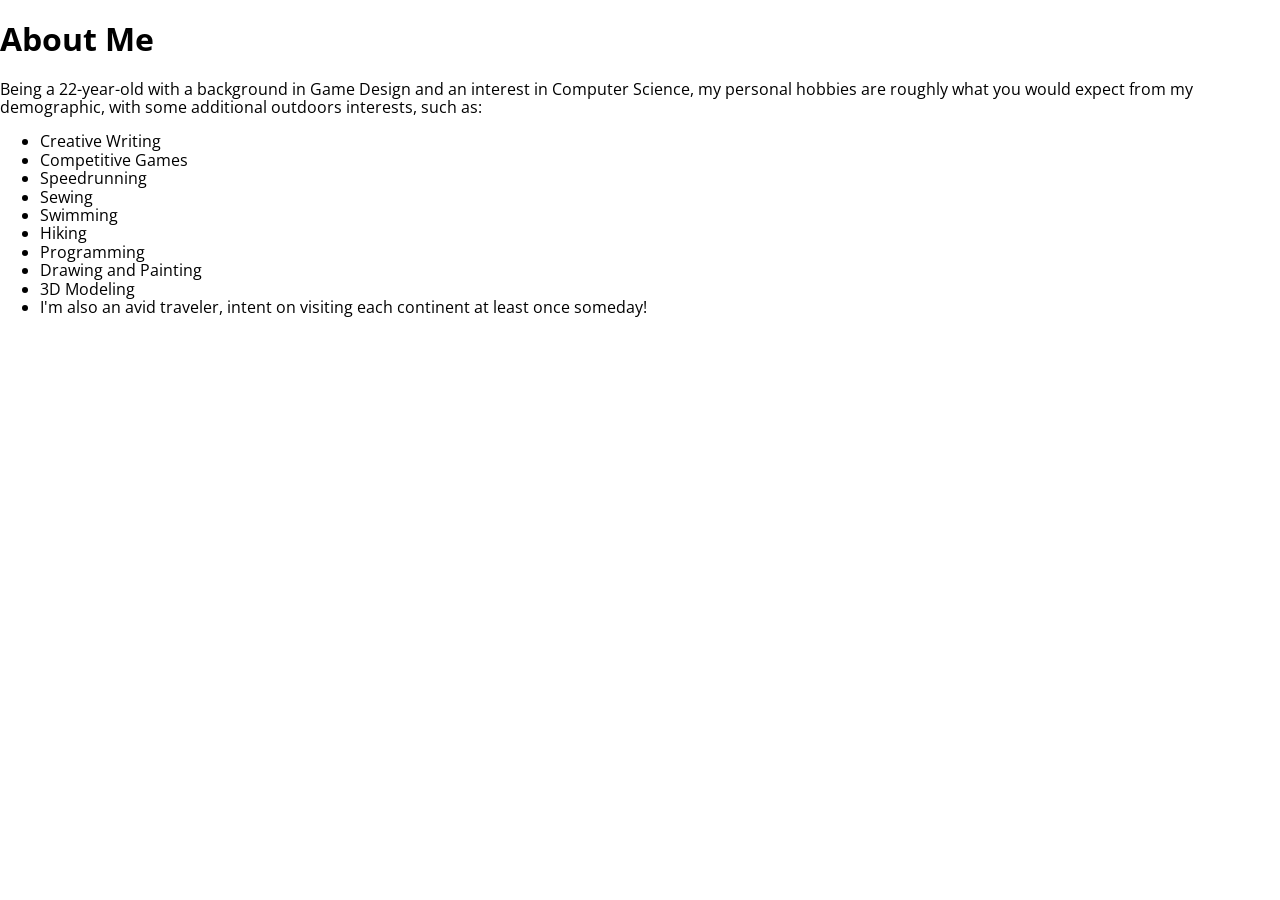
==== deploy/about.html @ 72fca48d "Added and created baseline for all HTML pages" ====
<!DOCTYPE html>
<html lang="en">
<head>
        <meta charset="UTF-8">
        <meta name="viewport" content="width=device-width, initial-scale=1.0">
        <meta http-equiv="X-UA-Compatible" content="ie=edge">
        <!-- Google Fonts -->
        <link rel="preconnect" href="https://fonts.googleapis.com">
        <link rel="preconnect" href="https://fonts.gstatic.com" crossorigin>
        <link href="https://fonts.googleapis.com/css2?family=Open+Sans:ital,wght@0,300..800;1,300..800&display=swap" rel="stylesheet">
        <link rel="stylesheet" href="css/styles.css">
        <title>Glory Foster Portfolio - About</title>
</head>

<body>

	<h1>About Me</h1>

	<p>
    Being a 22-year-old with a background in Game Design and an interest in Computer Science, my personal hobbies are roughly what you would expect from my demographic, with some additional outdoors interests, such as:
	</p>
    <ul>
        <li>Creative Writing</li>
        <li>Competitive Games</li>
        <li>Speedrunning</li>
        <li>Sewing</li>
        <li>Swimming</li>
        <li>Hiking</li>
        <li>Programming</li>
        <li>Drawing and Painting</li>
        <li>3D Modeling</li>
        <li>I'm also an avid traveler, intent on visiting each continent at least once someday!</li>
    </ul>

</body>

</html>
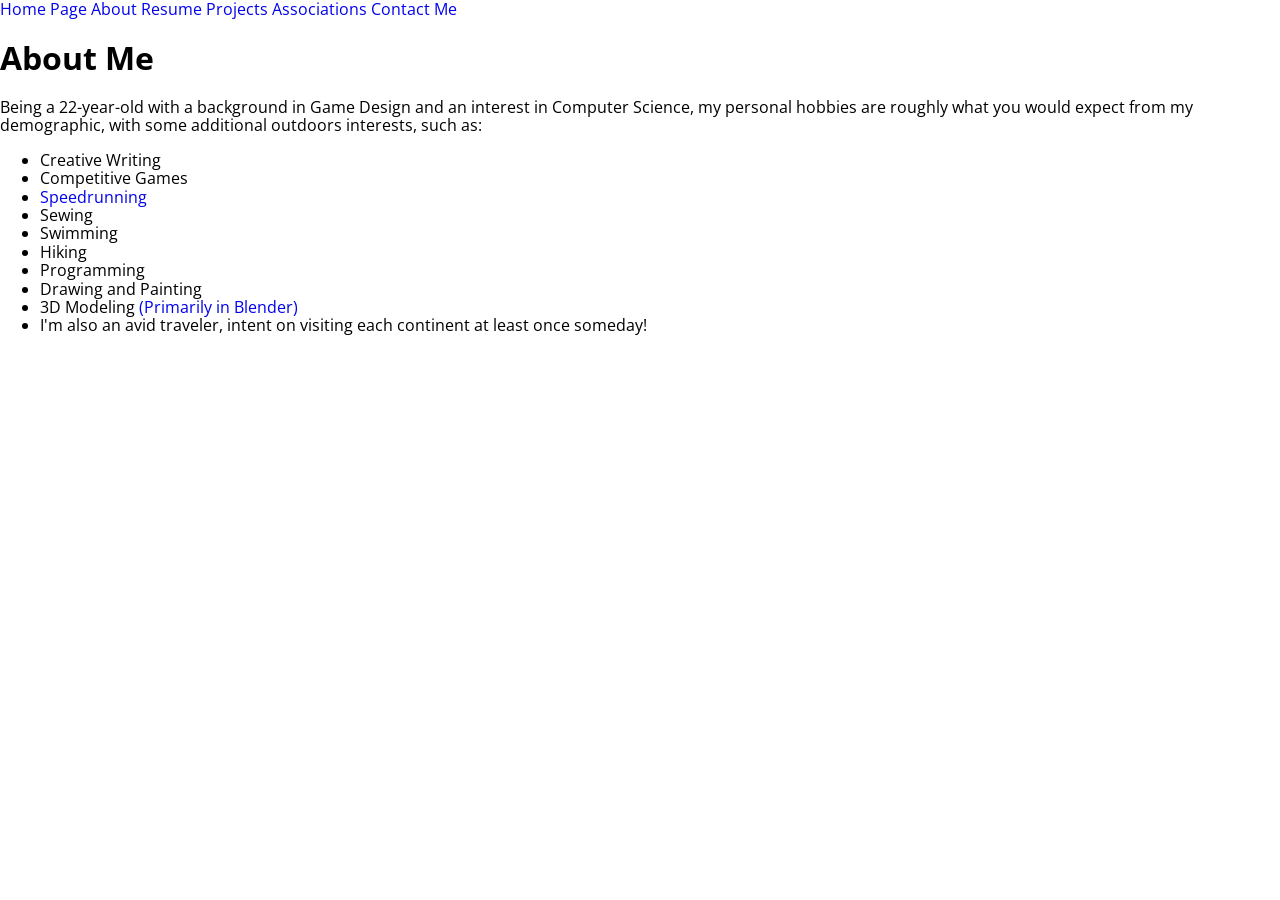
==== commit ef03aaf0: "Modified HTML files" ====
--- a/deploy/about.html
+++ b/deploy/about.html
@@ -14,6 +14,13 @@
 
 <body>
 
+    <a href="index.html"> Home Page </a>
+    <a href="about.html"> About </a>
+    <a href="resume.html"> Resume </a>
+    <a href="projects.html"> Projects </a>
+    <a href="associations.html"> Associations </a>
+    <a href="contact.html"> Contact Me </a>
+
 	<h1>About Me</h1>
 
 	<p>
@@ -22,13 +29,13 @@
     <ul>
         <li>Creative Writing</li>
         <li>Competitive Games</li>
-        <li>Speedrunning</li>
+        <li><a href="https://www.speedrun.com/support/learn/what-is-speedrunning">Speedrunning</a></li>
         <li>Sewing</li>
         <li>Swimming</li>
         <li>Hiking</li>
         <li>Programming</li>
         <li>Drawing and Painting</li>
-        <li>3D Modeling</li>
+        <li>3D Modeling <a href="https://www.blender.org/">(Primarily in Blender)</a></li>
         <li>I'm also an avid traveler, intent on visiting each continent at least once someday!</li>
     </ul>
 
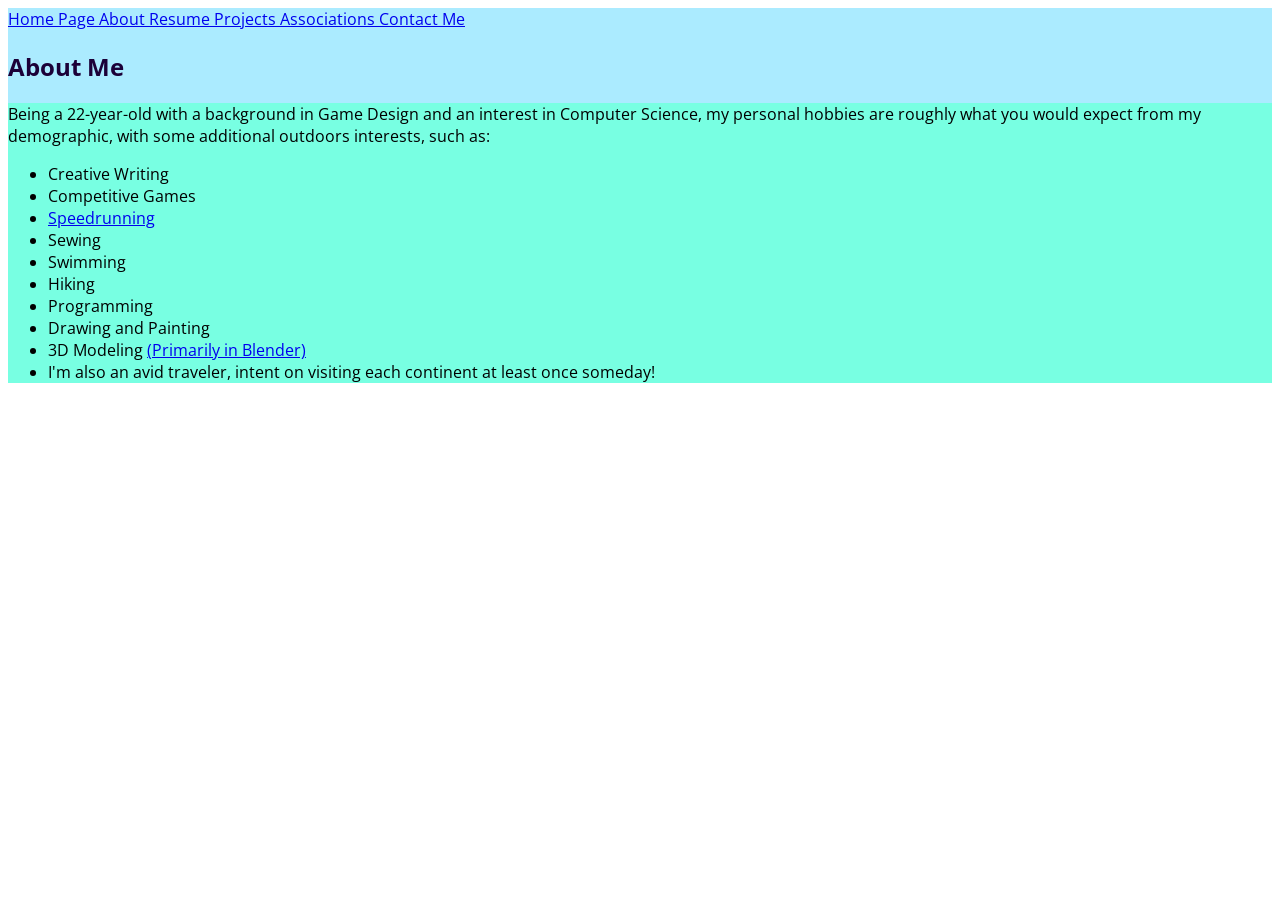
==== commit 9a0e70ff: "Testing Initial CSS" ====
--- a/deploy/about.html
+++ b/deploy/about.html
@@ -13,32 +13,37 @@
 </head>
 
 <body>
-
+<section id="about">
+    <section>
     <a href="index.html"> Home Page </a>
     <a href="about.html"> About </a>
     <a href="resume.html"> Resume </a>
     <a href="projects.html"> Projects </a>
     <a href="associations.html"> Associations </a>
     <a href="contact.html"> Contact Me </a>
+    </section>
 
-	<h1>About Me</h1>
+	<h1 class="section-title">About Me</h1>
 
-	<p>
-    Being a 22-year-old with a background in Game Design and an interest in Computer Science, my personal hobbies are roughly what you would expect from my demographic, with some additional outdoors interests, such as:
-	</p>
-    <ul>
-        <li>Creative Writing</li>
-        <li>Competitive Games</li>
-        <li><a href="https://www.speedrun.com/support/learn/what-is-speedrunning">Speedrunning</a></li>
-        <li>Sewing</li>
-        <li>Swimming</li>
-        <li>Hiking</li>
-        <li>Programming</li>
-        <li>Drawing and Painting</li>
-        <li>3D Modeling <a href="https://www.blender.org/">(Primarily in Blender)</a></li>
-        <li>I'm also an avid traveler, intent on visiting each continent at least once someday!</li>
-    </ul>
+    <article>
+	    <p>
+        Being a 22-year-old with a background in Game Design and an interest in Computer Science, my personal hobbies are roughly what you would expect from my demographic, with some additional outdoors interests, such as:
+	    </p>
+        <ul>
+            <li>Creative Writing</li>
+            <li>Competitive Games</li>
+            <li><a href="https://www.speedrun.com/support/learn/what-is-speedrunning">Speedrunning</a></li>
+            <li>Sewing</li>
+            <li>Swimming</li>
+            <li>Hiking</li>
+            <li>Programming</li>
+            <li>Drawing and Painting</li>
+            <li>3D Modeling <a href="https://www.blender.org/">(Primarily in Blender)</a></li>
+            <li>I'm also an avid traveler, intent on visiting each continent at least once someday!</li>
+        </ul>
+    </article>
 
+</section>
 </body>
 
 </html>
--- a/deploy/css/styles.css
+++ b/deploy/css/styles.css
@@ -0,0 +1,89 @@
+@use "../helpers";
+
+.img-scaler{
+    width: 100%
+}
+
+body{
+    font-family: "Open Sans", sans-serif;
+}
+
+.section-title{
+    color: var(--DarkPurple);
+    font-size: helpers.rem-calc(50);
+    line-height: helpers.rem-calc(65);
+
+    span{
+        position: relative;
+
+    }
+}
+
+.button{
+
+
+
+}
+
+:root {
+    --Black: #000000;
+    --White: #ffffff;
+    --LilyWhite: #ECF9FF;
+    --MintBlue: #78ffe2;
+    --DarkerMint: #21d1ab;
+    --DarkPurple: #1b0038;
+    --SkyBlue: #abebff;
+}
+
+#index{
+    background-color: var(--SkyBlue);
+
+    article{
+        background-color: var(--MintBlue);
+    }
+}
+
+#about{
+    background-color: var(--SkyBlue);
+
+    article{
+        background-color: var(--MintBlue);
+    }
+
+}
+
+#resume{
+    background-color: var(--SkyBlue);
+
+    article{
+        background-color: var(--MintBlue);
+    }
+
+}
+
+#projects{
+    background-color: var(--SkyBlue);
+
+    article{
+        background-color: var(--MintBlue);
+    }
+
+}
+
+#associations{
+    background-color: var(--SkyBlue);
+
+    article{
+        background-color: var(--MintBlue);
+    }
+
+}
+
+#contact{
+    background-color: var(--SkyBlue);
+
+    article{
+        background-color: var(--MintBlue);
+    }
+
+}
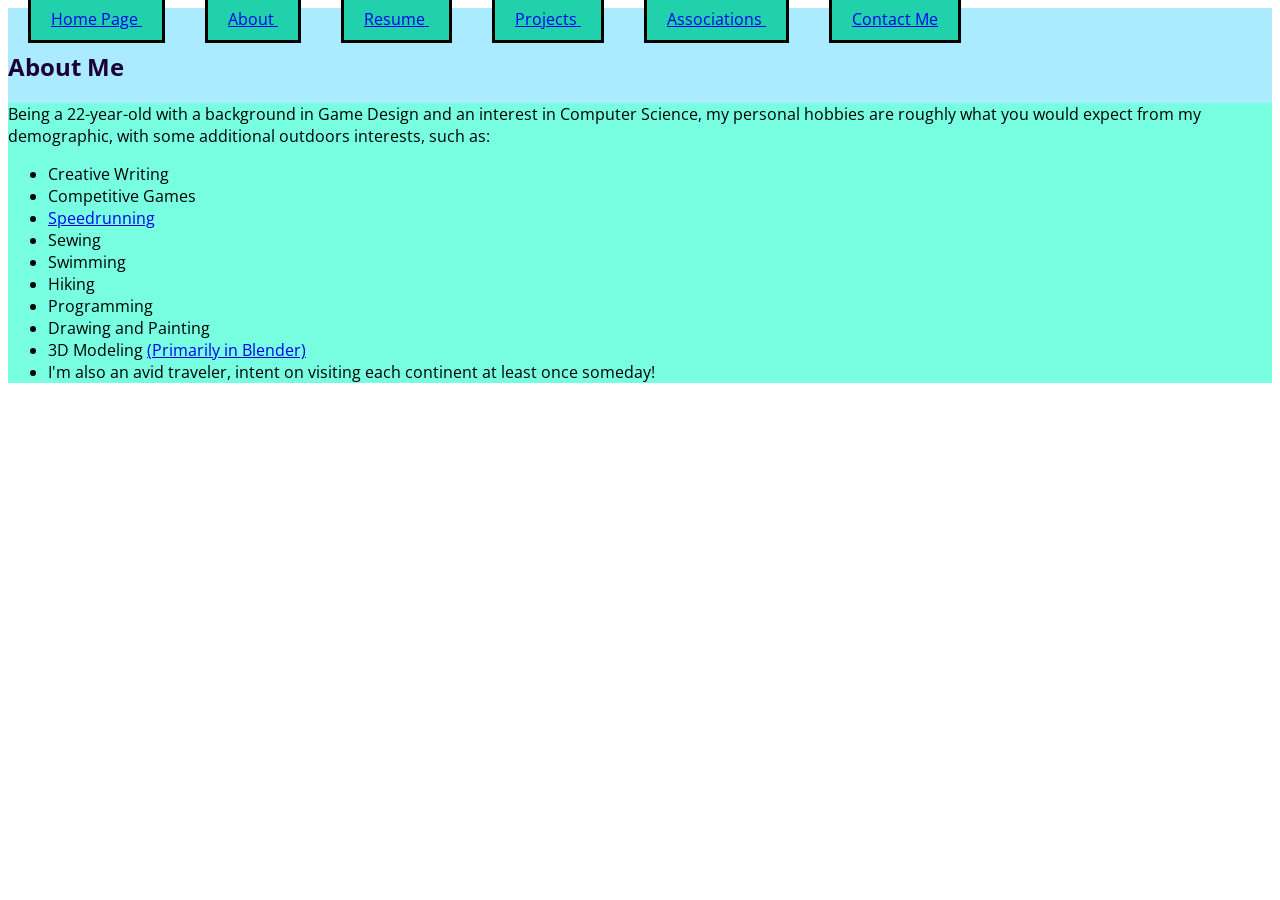
==== commit f83d1028: "Updated button styling" ====
--- a/deploy/about.html
+++ b/deploy/about.html
@@ -15,12 +15,12 @@
 <body>
 <section id="about">
     <section>
-    <a href="index.html"> Home Page </a>
-    <a href="about.html"> About </a>
-    <a href="resume.html"> Resume </a>
-    <a href="projects.html"> Projects </a>
-    <a href="associations.html"> Associations </a>
-    <a href="contact.html"> Contact Me </a>
+    <a href="index.html" class="button"> Home Page </a>
+    <a href="about.html" class="button"> About </a>
+    <a href="resume.html" class="button"> Resume </a>
+    <a href="projects.html" class="button"> Projects </a>
+    <a href="associations.html" class="button"> Associations </a>
+    <a href="contact.html" class="button"> Contact Me </a>
     </section>
 
 	<h1 class="section-title">About Me</h1>
--- a/deploy/css/styles.css
+++ b/deploy/css/styles.css
@@ -1,8 +1,4 @@
 @use "../helpers";
-
-.img-scaler{
-    width: 100%
-}
 
 body{
     font-family: "Open Sans", sans-serif;
@@ -20,9 +16,10 @@
 }
 
 .button{
-
-
-
+    background-color: var(--DarkerMint);
+    padding: 10px 20px;
+    margin: 20px;
+    border: 3px solid var(--Black);
 }
 
 :root {
@@ -38,8 +35,27 @@
 #index{
     background-color: var(--SkyBlue);
 
+    .index-wrapper{
+        display: flex;
+        align-items: center;
+        gap: 3rem;
+        justify-content: center;
+    }
+
+    .index-image{
+        max-width: 25vw;
+        height: auto;
+        margin: 50px;
+        display: block;
+    }
+
     article{
         background-color: var(--MintBlue);
+    }
+
+    #index-content{
+        flex: 1;
+        margin: 50px;
     }
 }
 
@@ -73,8 +89,23 @@
 #associations{
     background-color: var(--SkyBlue);
 
+    .associations-wrapper{
+        display: flex;
+        align-items: center;
+        gap: 3rem;
+        justify-content: center;
+    }
+
+    .associations-image{
+        max-width: 20vw;
+        height: auto;
+        margin: 50px;
+        display: block;
+    }
+
     article{
         background-color: var(--MintBlue);
+        margin: 50px;
     }
 
 }
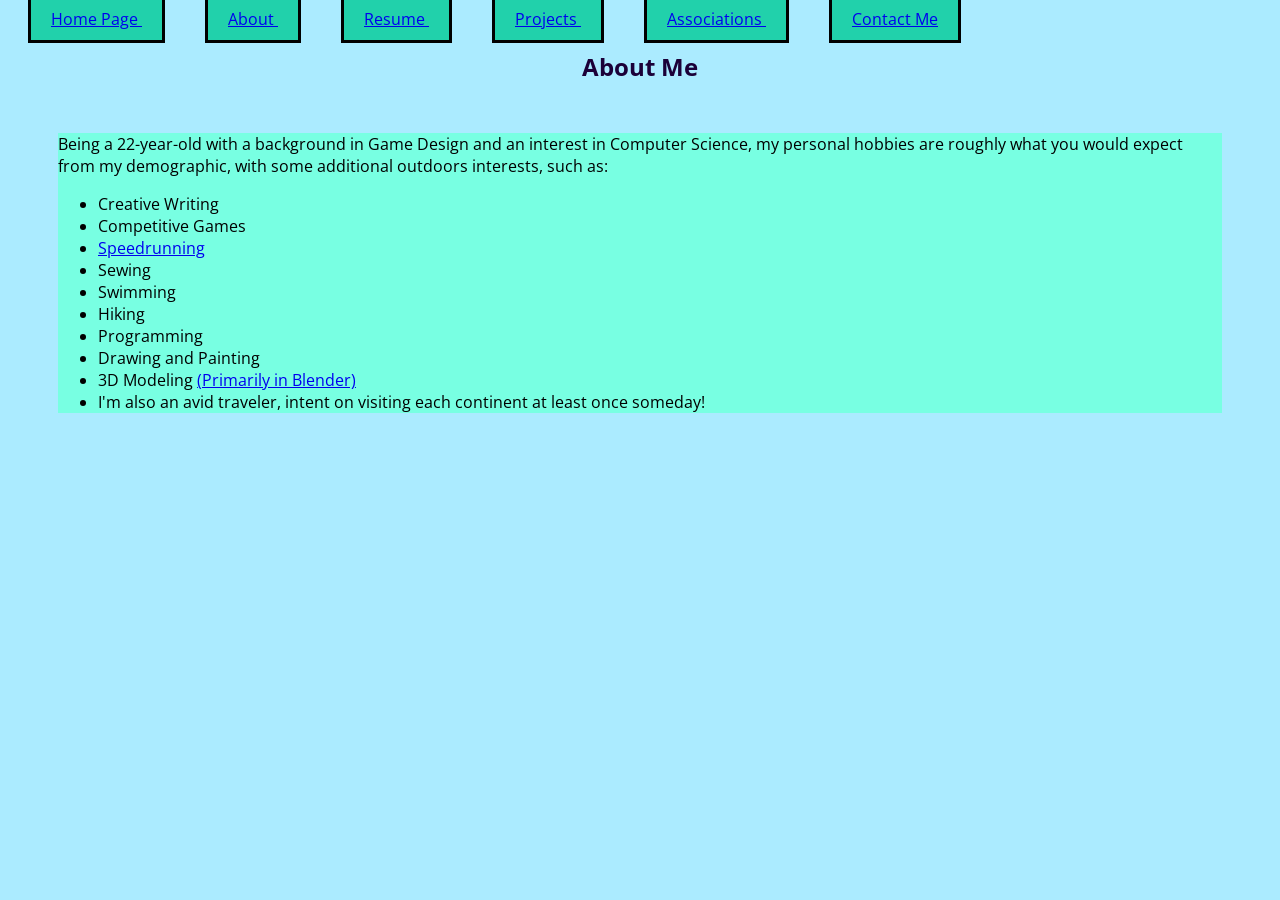
==== commit d7670ac6: "Added burger navigation elements" ====
--- a/deploy/about.html
+++ b/deploy/about.html
@@ -11,17 +11,22 @@
         <link rel="stylesheet" href="css/styles.css">
         <title>Glory Foster Portfolio - About</title>
 </head>
-
+<script src="script.js"></script>
 <body>
 <section id="about">
-    <section>
+    <div class="mobile-menu" id="mobile-nav">
+        <div class = "bar"></div>
+        <div class = "bar"></div>
+        <div class = "bar"></div>
+    </div>
+    <nav id="main-nav">
     <a href="index.html" class="button"> Home Page </a>
     <a href="about.html" class="button"> About </a>
     <a href="resume.html" class="button"> Resume </a>
     <a href="projects.html" class="button"> Projects </a>
     <a href="associations.html" class="button"> Associations </a>
     <a href="contact.html" class="button"> Contact Me </a>
-    </section>
+    </nav>
 
 	<h1 class="section-title">About Me</h1>
 
--- a/deploy/css/styles.css
+++ b/deploy/css/styles.css
@@ -6,13 +6,10 @@
 
 .section-title{
     color: var(--DarkPurple);
-    font-size: helpers.rem-calc(50);
+    font-size: helpers.rem-calc(70);
     line-height: helpers.rem-calc(65);
 
-    span{
-        position: relative;
-
-    }
+    text-align: center;
 }
 
 .button{
@@ -23,6 +20,7 @@
 }
 
 :root {
+    background-color: var(--SkyBlue);
     --Black: #000000;
     --White: #ffffff;
     --LilyWhite: #ECF9FF;
@@ -30,6 +28,37 @@
     --DarkerMint: #21d1ab;
     --DarkPurple: #1b0038;
     --SkyBlue: #abebff;
+}
+
+.mobile-menu{
+    display: none;
+    flex-direction: column;
+    width: 32px;
+    height: 28px;
+    justify-content: space-between;
+    margin: 10px;
+}
+
+.mobile-menu .bar{
+    height:4px;
+    width:100%;
+    background:var(--DarkerMint);
+    border-radius: 2px;
+}
+
+@media (max-width: 768px) {
+    .mobile-menu{
+        display: flex;
+    }
+
+    #main-nav{
+        display: none;
+        flex-direction: column;
+    }
+
+    #main-nav.active{
+        display: flex;
+    }
 }
 
 #index{
@@ -64,6 +93,7 @@
 
     article{
         background-color: var(--MintBlue);
+        margin: 50px;
     }
 
 }
@@ -73,6 +103,7 @@
 
     article{
         background-color: var(--MintBlue);
+        margin: 50px;
     }
 
 }
@@ -82,6 +113,7 @@
 
     article{
         background-color: var(--MintBlue);
+        margin: 50px;
     }
 
 }
@@ -115,6 +147,7 @@
 
     article{
         background-color: var(--MintBlue);
+        margin: 50px;
     }
 
 }
